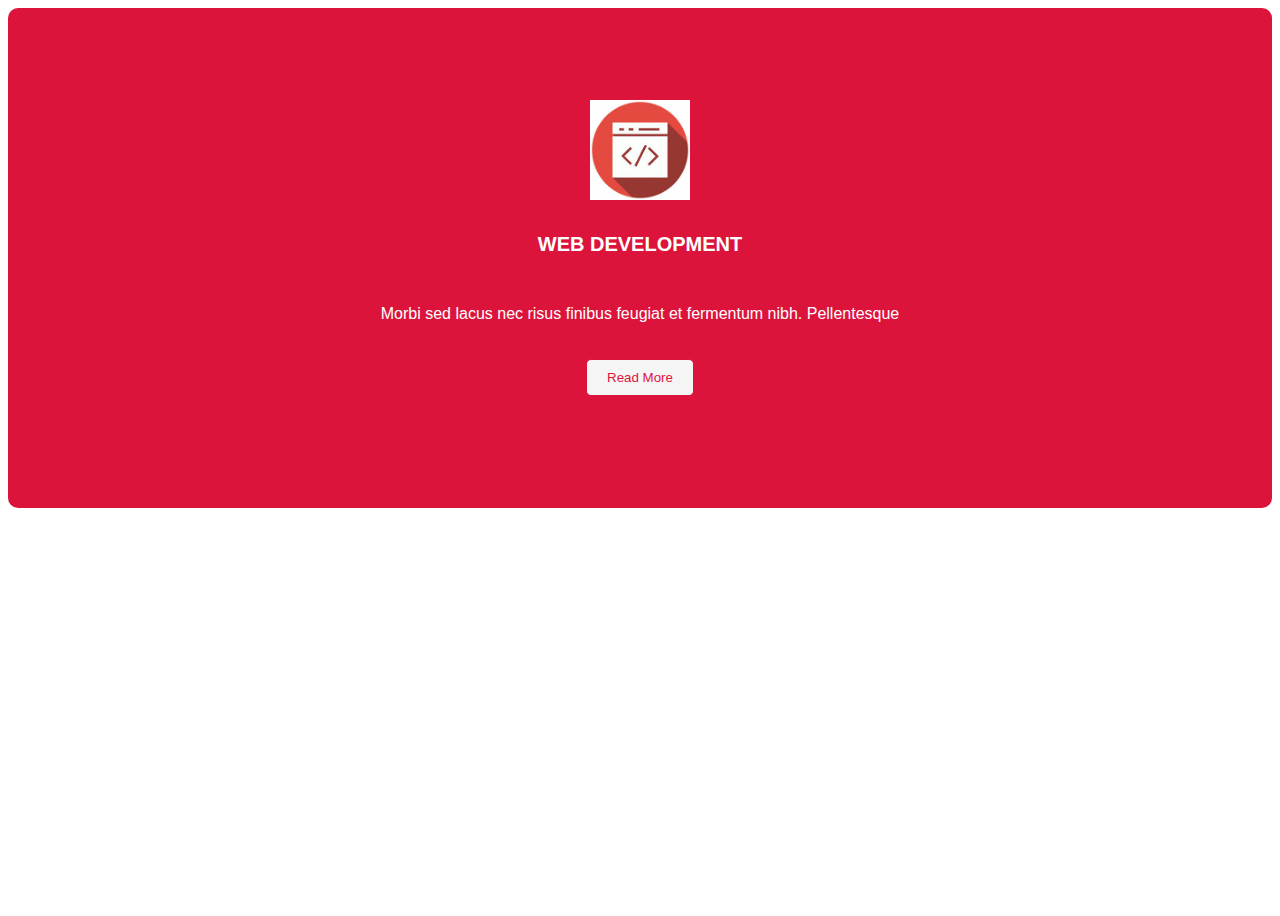
==== hover.html @ cd52a94c "Add files via upload" ====
<!DOCTYPE html>
<html lang="en">
<head>
  <meta charset="UTF-8">
  <meta name="viewport" content="width=device-width, initial-scale=1.0">
  <title>Hover to Replace</title>
 
  <style>
    .card {
      background-color: crimson;
      position: relative;
      width: 100%;
      text-align: center;
      transition: transform 0.3s;
      height: 500px; /* Initial height */
      border-radius: 10px;
      overflow: hidden; /* Ensures rounded corners */
    }
    
    .card-body {
      display: flex;
      flex-direction: column;
      justify-content: center;
      align-items: center;
      height: 100%; /* Fill the card body */
    }

    h5, p {
      color: white;
      font-family: sans-serif;
    }
    h5{
      font-size: 20px;
    }

    button {
      margin: 20px;
      padding: 10px 20px;
      background-color: whitesmoke;
      color: crimson;
      border: 1px solid crimson;
      border-radius: 5px;
      cursor: pointer;
      transition: background-color 0.3s, color 0.3s;
    }

    button:hover {
      background-color: crimson;
      color: whitesmoke;
    }
  </style>
</head>
<body>
  <div class="container d-flex justify-content-center align-items-center" style="height: 100vh;">
    <div class="card">
      <div class="card-body">
        <img src="icon2.jpg" alt="image" width="100" height="100">
        <h5 class="card-title">WEB DEVELOPMENT</h5>
        <p class="card-text">Morbi sed lacus nec risus finibus feugiat et fermentum nibh. Pellentesque</p>
        <button onclick="redirectToFyle()">Read More</button>
      </div>
    </div>
  </div>

  <script>
    function redirectToFyle() {
      // Redirect to FyleHQ website
      window.location.href = "https://www.fylehq.com/";
    }
  </script>
</body>
</html>
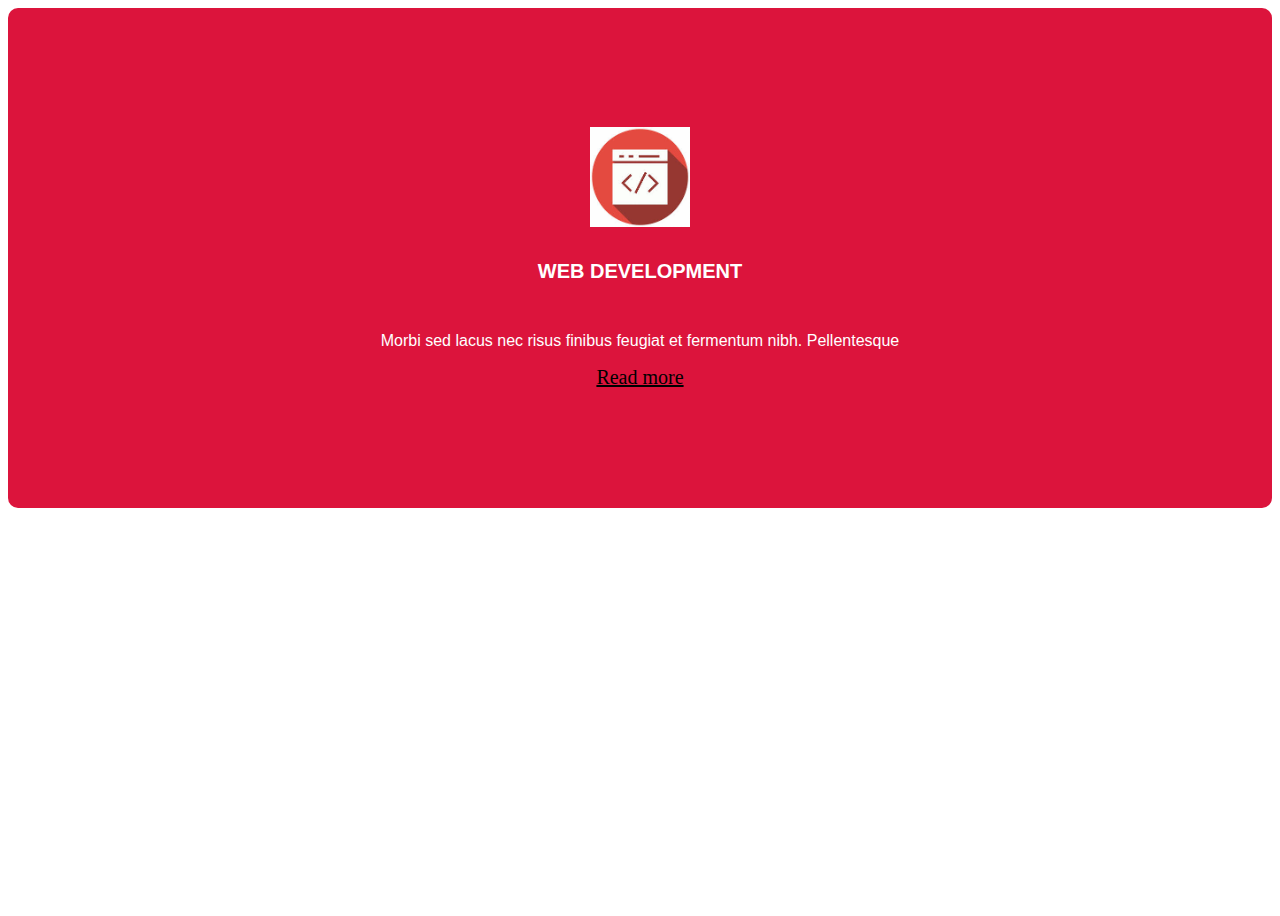
==== commit 990ea45d: "Update hover.html" ====
--- a/hover.html
+++ b/hover.html
@@ -49,6 +49,10 @@
       background-color: crimson;
       color: whitesmoke;
     }
+     a{
+      font-size: 20px;
+      color:black;
+    }
   </style>
 </head>
 <body>
@@ -58,16 +62,9 @@
         <img src="icon2.jpg" alt="image" width="100" height="100">
         <h5 class="card-title">WEB DEVELOPMENT</h5>
         <p class="card-text">Morbi sed lacus nec risus finibus feugiat et fermentum nibh. Pellentesque</p>
-        <button onclick="redirectToFyle()">Read More</button>
+          <a href="https://www.fylehq.com/" target="_blank">Read more</a>
       </div>
     </div>
   </div>
-
-  <script>
-    function redirectToFyle() {
-      // Redirect to FyleHQ website
-      window.location.href = "https://www.fylehq.com/";
-    }
-  </script>
 </body>
 </html>
